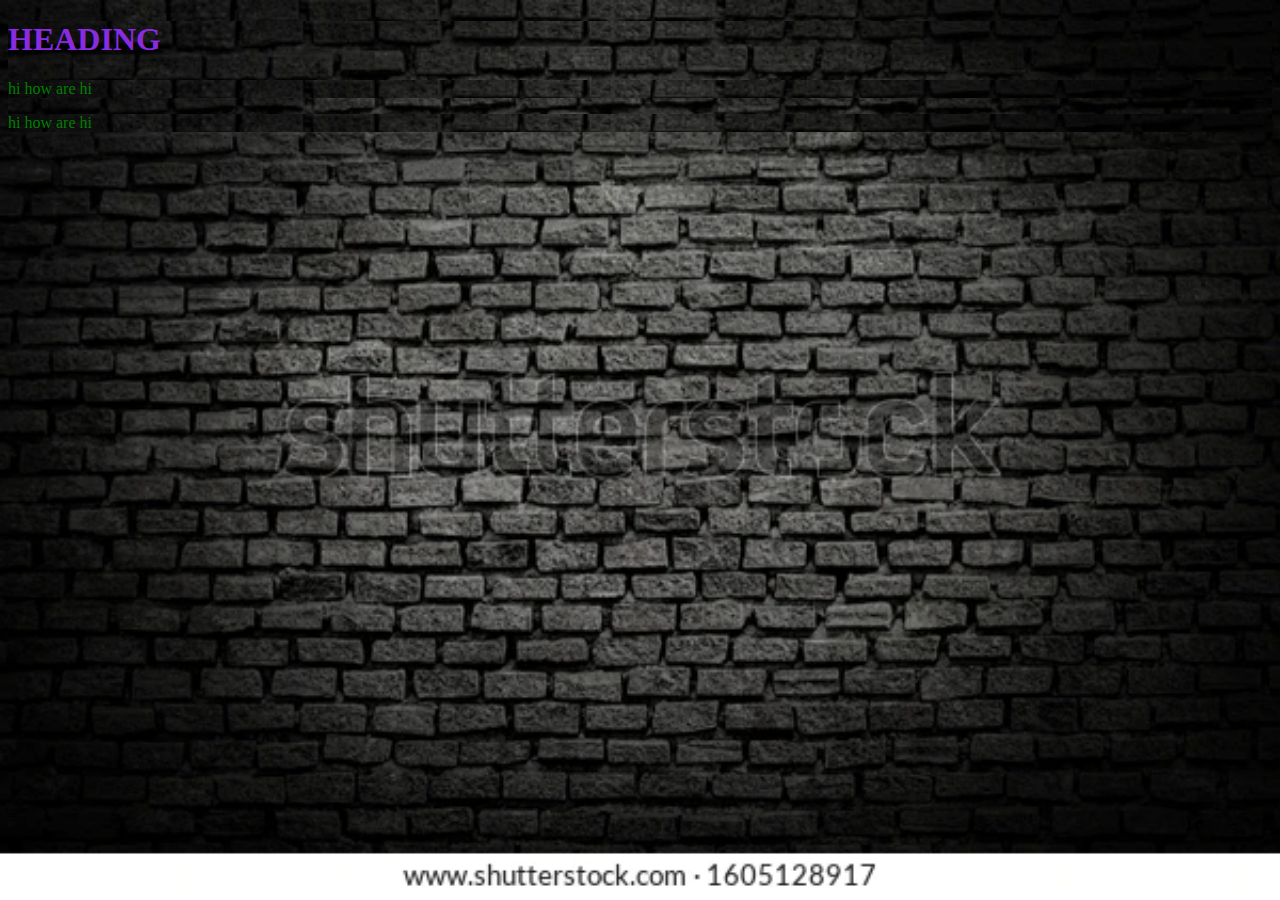
==== second.html @ f8c21dcf "second commit" ====
<!DOCTYPE html>
<html>
 <head>
<link rel="stylesheet" href="stylesheets.css">
 </head>
 <body>
    <header style="color: black;">
        <h1 id="heading">HEADING</h1>
        <p class="para">hi how are hi</p>
        <p class="para">hi how are hi</p>
    </header>

 </body>
</html>
---- stylesheets.css ----
/* UNIVERSAL SELECTOR */
p{
    color: brown;
}
*{
    background-image: url(./images/123.webp); background-repeat: no-repeat; background-size: cover;
}
     /* CLASS SELECTOR */
.para{
    color: azure;
}

   /* ID SELECTOR */
   #heading{
    color: blue;
   }
   /* GROUPING SELECTOR */
   .para,#heading{
    color: blueviolet;
   }
    /* SELECTS ONLY PTSGS IN PARA */
    p.para{
        color: green;
    }
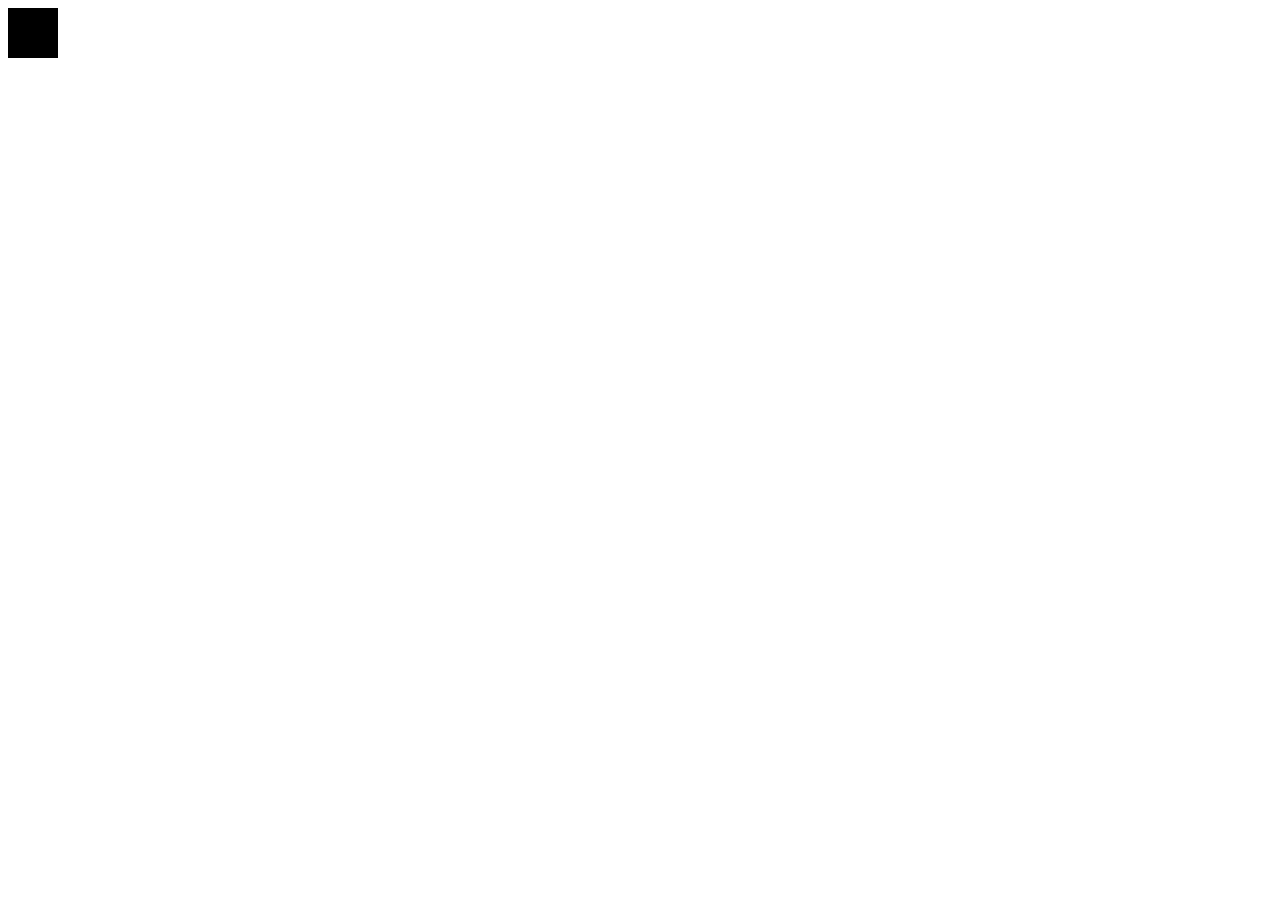
==== commit 3314131e: "allcommit" ====
--- a/second.html
+++ b/second.html
@@ -4,11 +4,18 @@
 <link rel="stylesheet" href="stylesheets.css">
  </head>
  <body>
-    <header style="color: black;">
+    <!-- <header style="color: black;">
         <h1 id="heading">HEADING</h1>
         <p class="para">hi how are hi</p>
         <p class="para">hi how are hi</p>
-    </header>
+    </header> -->
 
+    <!-- <<main class="Accio" id="main" style="height: 150px; width: 150px; background-color:black " >
+
+        <p style="color:white; margin-left: ; padding: 100px;padding: ;" class="hello-accio-job"> Hello Accio Job </p>  -->
+
+    <div>
+        
+    </div>
  </body>
 </html>--- a/stylesheets.css
+++ b/stylesheets.css
@@ -1,4 +1,4 @@
-/* UNIVERSAL SELECTOR */
+/* UNIVERSAL SELECTOR
 p{
     color: brown;
 }
@@ -6,19 +6,27 @@
     background-image: url(./images/123.webp); background-repeat: no-repeat; background-size: cover;
 }
      /* CLASS SELECTOR */
-.para{
+/* .para{
     color: azure;
-}
+} */
 
    /* ID SELECTOR */
-   #heading{
+   /* #heading{
     color: blue;
-   }
+   } */
    /* GROUPING SELECTOR */
-   .para,#heading{
+   /* .para,#heading{
     color: blueviolet;
-   }
+   } */
     /* SELECTS ONLY PTSGS IN PARA */
-    p.para{
+    /* p.para{
         color: green;
-    }+        
+    } */ 
+    div{
+        background-color: black;
+        width: 50px ;
+        height: 50px;
+        
+    }
+    